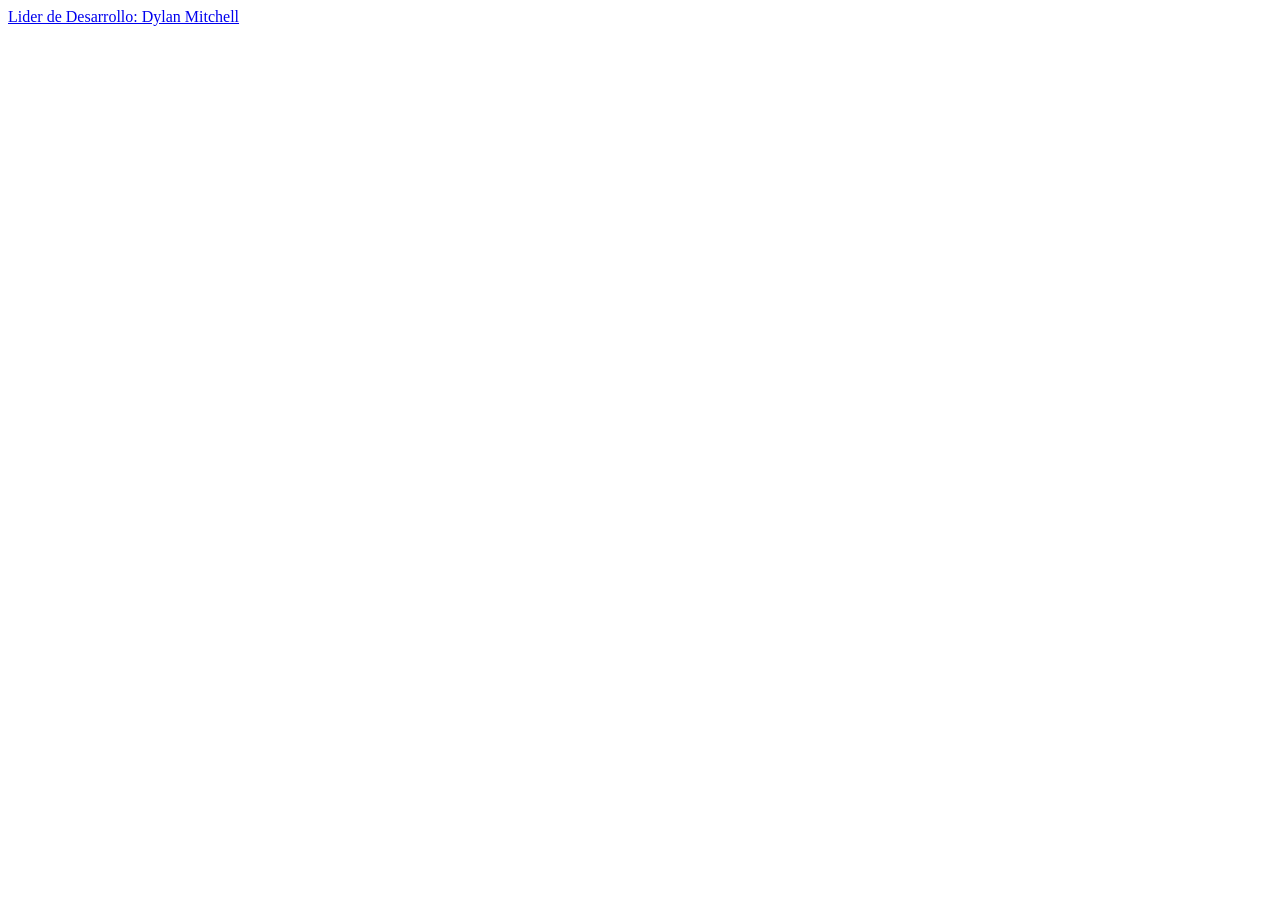
==== index.html @ 359fd2b2 "feat: add tarjeta y enlace de Dylan al index general" ====
<!DOCTYPE html>
<html lang="en">
<head>
    <meta charset="UTF-8">
    <meta name="viewport" content="width=device-width, initial-scale=1.0">
    <title>Document</title>
</head>
<body>
    <section>
        <a href="profiles/dylan.html">Lider de Desarrollo: Dylan Mitchell</a>
    </section>
</body>
</html>
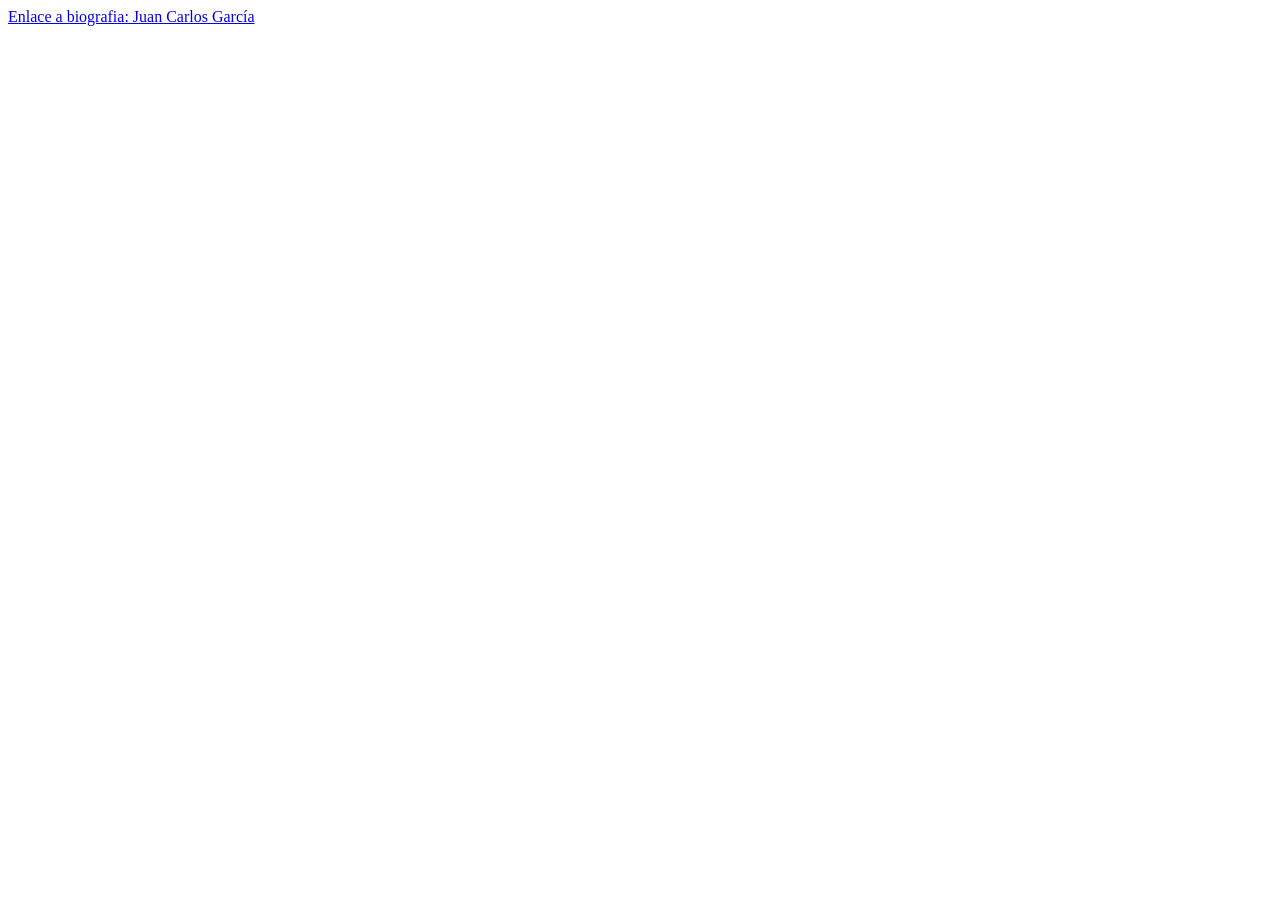
==== commit d88162cb: "feat: add tarjeta y enlace de Nombre al index general" ====
--- a/index.html
+++ b/index.html
@@ -3,11 +3,11 @@
 <head>
     <meta charset="UTF-8">
     <meta name="viewport" content="width=device-width, initial-scale=1.0">
-    <title>Document</title>
+    <title>Juan-Carlos-index</title>
 </head>
 <body>
-    <section>
-        <a href="profiles/dylan.html">Lider de Desarrollo: Dylan Mitchell</a>
-    </section>
+    <main class="developer-grid">
+        <a href="./profiles/juancarlos.html">Enlace a biografia: Juan Carlos García</a>
+    </main>
 </body>
 </html>
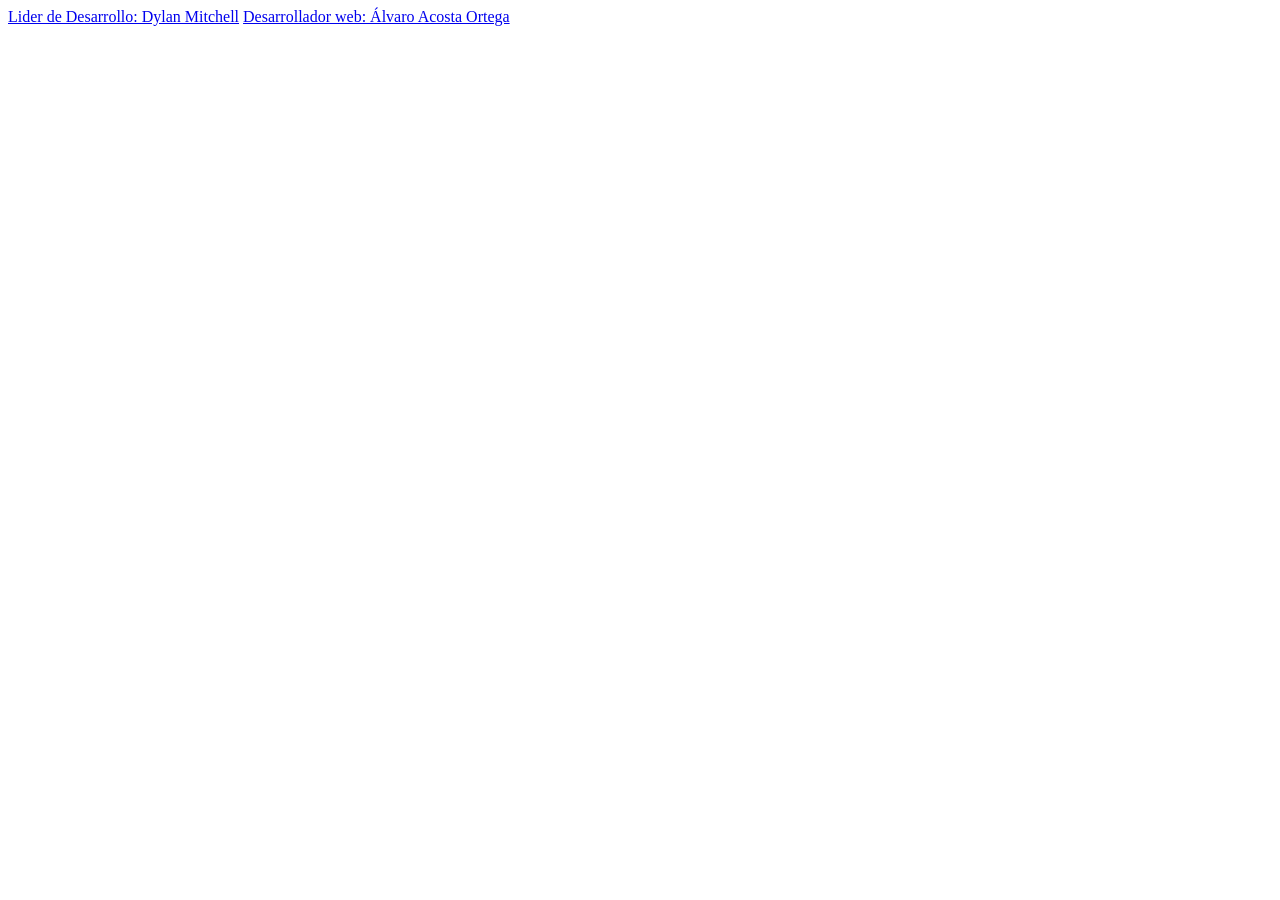
==== commit 19bdb752: "feat: add tarjeta y enlace de Alvaro al index general" ====
--- a/index.html
+++ b/index.html
@@ -3,11 +3,12 @@
 <head>
     <meta charset="UTF-8">
     <meta name="viewport" content="width=device-width, initial-scale=1.0">
-    <title>Juan-Carlos-index</title>
+    <title>Document</title>
 </head>
 <body>
-    <main class="developer-grid">
-        <a href="./profiles/juancarlos.html">Enlace a biografia: Juan Carlos García</a>
-    </main>
+    <section>
+        <a href="profiles/dylan.html">Lider de Desarrollo: Dylan Mitchell</a>
+        <a href="profiles/Alvaro.html">Desarrollador web: Álvaro Acosta Ortega</a>
+    </section>
 </body>
 </html>
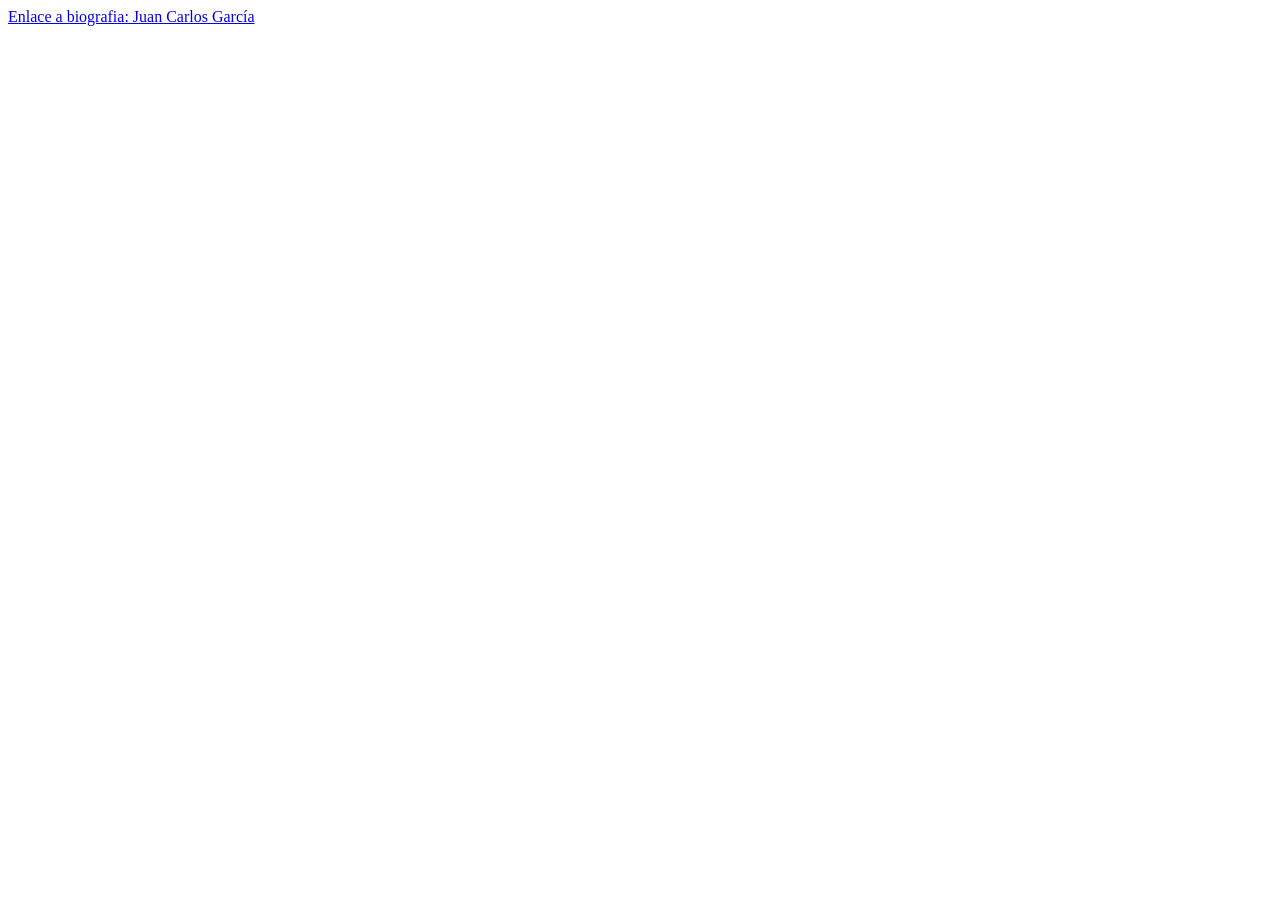
==== commit c896e984: "Nueva modificación" ====
--- a/index.html
+++ b/index.html
@@ -6,9 +6,8 @@
     <title>Document</title>
 </head>
 <body>
-    <section>
-        <a href="profiles/dylan.html">Lider de Desarrollo: Dylan Mitchell</a>
-        <a href="profiles/Alvaro.html">Desarrollador web: Álvaro Acosta Ortega</a>
-    </section>
+    <main class="developer-grid">
+        <a href="./profiles/juancarlos.html">Enlace a biografia: Juan Carlos García</a>
+    </main>
 </body>
 </html>
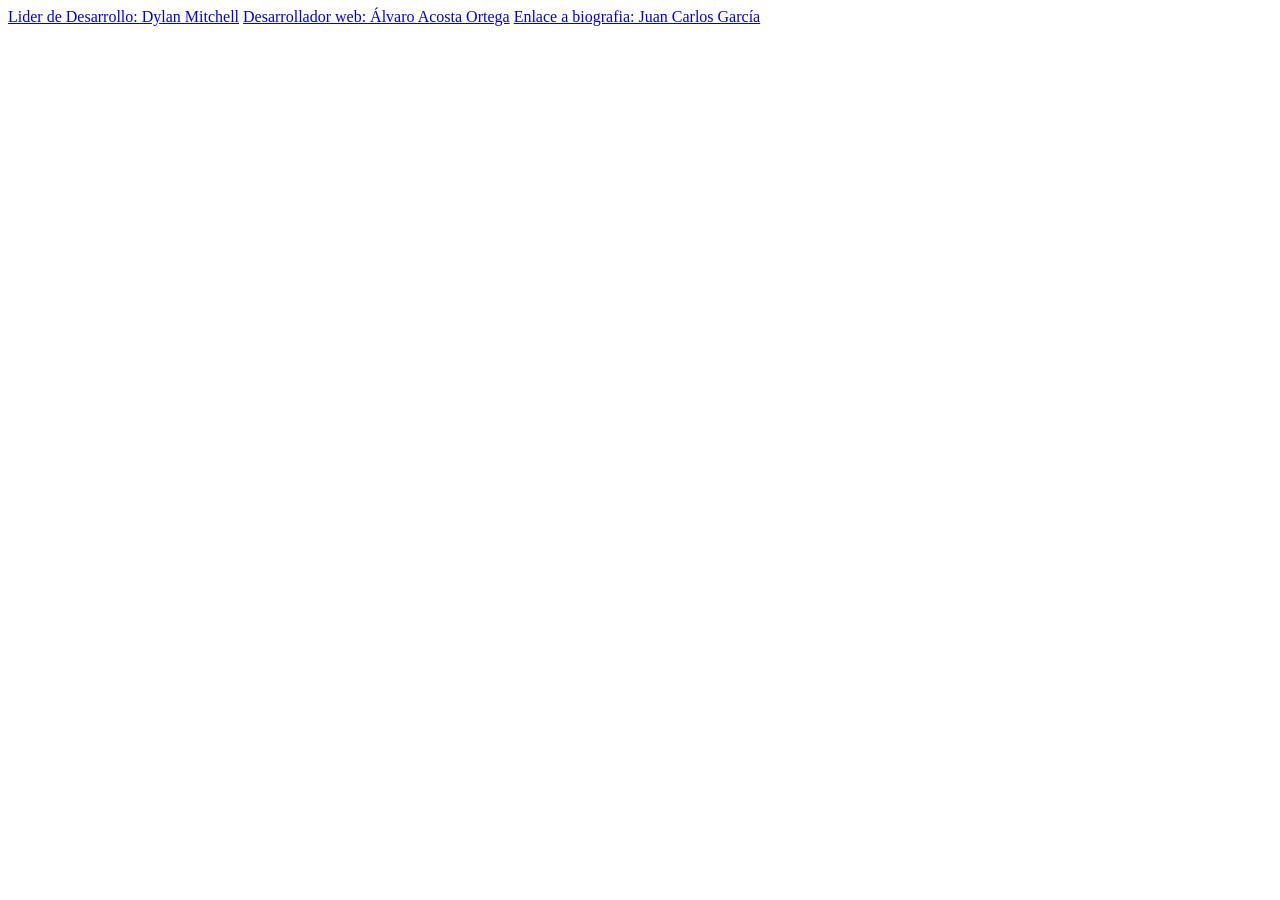
==== commit f8cd19ff: "Merge branch 'main' into feature/enlace-index-juancarlos" ====
--- a/index.html
+++ b/index.html
@@ -6,8 +6,10 @@
     <title>Document</title>
 </head>
 <body>
-    <main class="developer-grid">
+    <section>
+        <a href="profiles/dylan.html">Lider de Desarrollo: Dylan Mitchell</a>
+        <a href="profiles/Alvaro.html">Desarrollador web: Álvaro Acosta Ortega</a>
         <a href="./profiles/juancarlos.html">Enlace a biografia: Juan Carlos García</a>
-    </main>
+    </section>
 </body>
 </html>
